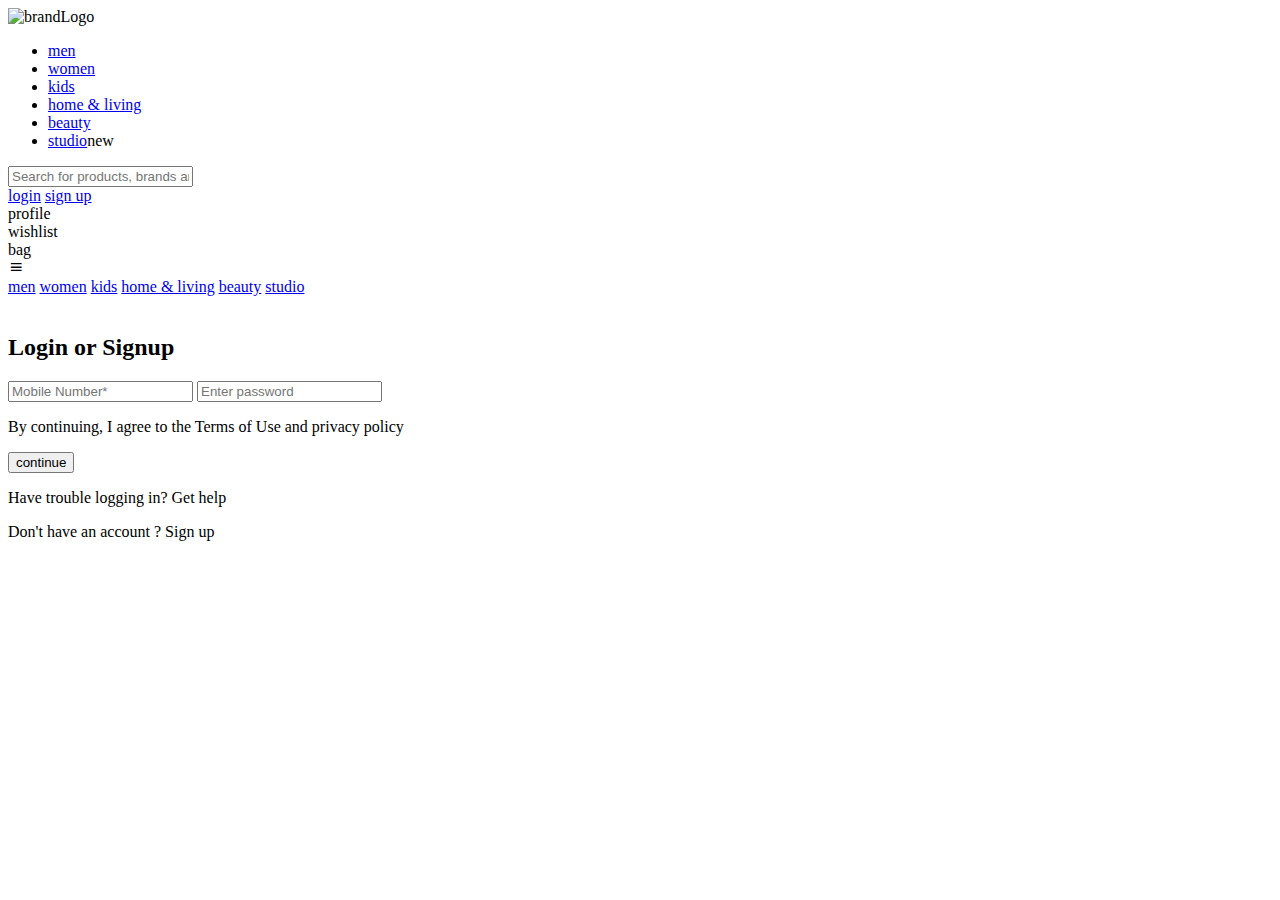
==== Profile/profile.html @ 9f5b26aa "Updated profile.html" ====
<!DOCTYPE html>
<html lang="en">
<head>
    <meta charset="UTF-8">
    <meta http-equiv="X-UA-Compatible" content="IE=edge">
    <meta name="viewport" content="width=device-width, initial-scale=1.0">
    <title>Login</title>
    <link rel="shortcut icon" type="image/png" href="../Common/image/favicon.png">
    <link rel="stylesheet" href="profile.css">
    <link rel="stylesheet" href="../Common/style.css">
    <script src="https://kit.fontawesome.com/24c494a6b6.js" crossorigin="anonymous"></script>
    <link href='https://unpkg.com/boxicons@2.1.2/css/boxicons.min.css' rel='stylesheet'>
</head>
<body>
    <!-- HEADER SECTION -->
    <header>
        <div id="logo">
            <img src="../Common/image/myntra-removebg-preview.png" alt="brandLogo" id="landingPage">
        </div>
        <ul id="nav_bar">
            <li id="megamenu_container"><a href="../Homepages/menHomePage.html">men</a></li>
            <li><a href="../Homepages/womenHomePage.html">women</a></li>
            <li><a href="#">kids</a></li>
            <li><a href="../Homepages/homeLiving.html">home & living</a></li>
            <li><a href="#">beauty</a></li>
            <li id="studio"><a href="#">studio</a><span>new</span></li>
        </ul> 
        <div id="search">
            <input type="text" id="search_bar" placeholder="Search for products, brands and more">
            <i class="fa-solid fa-magnifying-glass" id="search_icon"></i>
        </div>
        <div id="right_icon">
            <div id="reggDropdown">
                <!-- DROPDOWN MENU TO FOR LOGIN AND SIGNUP -->
              <div id="drop">
                  <a href="../Profile/profile.html" class="dropList">login</a>
                  <a href="../Profile/signup.html" class="dropList">sign up</a>
              </div>
              <i class="fa-regular fa-user"></i>
              <span>profile</span>
          </div>
            <div>
                <i class="fa-regular fa-heart"></i>
                <span>wishlist</span>
            </div>
            <div>
                <i class="fa-solid fa-bag-shopping"></i>
                <span>bag</span>
            </div>
        </div>

                <!-- TOGGLE MENU -->
                <div id="toggle">
                    <i class='bx bx-menu dropbtn' onclick="myFunction()"></i>
                    <div id="myDropdown" class="dropdown-content">
                        <div class="top">
                            <a href="../Homepages/menHomePage.html">men</a>
                            <a href="../Homepages/womenHomePage.html">women</a>
                            <a href="#">kids</a>
                            <a href="../Homepages/homeLiving.html">home & living</a>
                            <a href="#">beauty</a>
                            <a href="#">studio</a>
                        </div>
                        <div class="bottom">
                            <i class="fa-regular fa-user fa_user" id="profile"></i>
                            <i class="fa-regular fa-heart fa_wishlist"></i>
                            <i class="fa-solid fa-bag-shopping fa_cart"></i>
                        </div>                
                    </div>
                </div>
    </header>





    <div id="boxbody">
        <div class="imgbo">
                <img src="https://bit.ly/3tV4k8R" alt="">
        </div>

       <div class="signin">
                
           <h2>Login <span>or</span> Signup</h2>
           <div>
           <input type="tel" placeholder="Mobile Number*" id="mob">
           <input type="password" placeholder="Enter password" id="pass">
        </div>   
           <p>By continuing, I agree to the <span> Terms of     Use </span> and <span>privacy policy</span>  </p>
       
           <button>continue</button>
             <p>Have trouble logging in?<span> Get help</span> </p>
             <p>Don't have an account ? <span id="signUp">Sign up</span> </p>
             
    
        </div>

    </div>
</body>
</html>

<script src="profile.js"></script>
<script src="/Common Files/headerMenu.js"></script>
<script src="../Common Files/hyperlinks.js"></script>
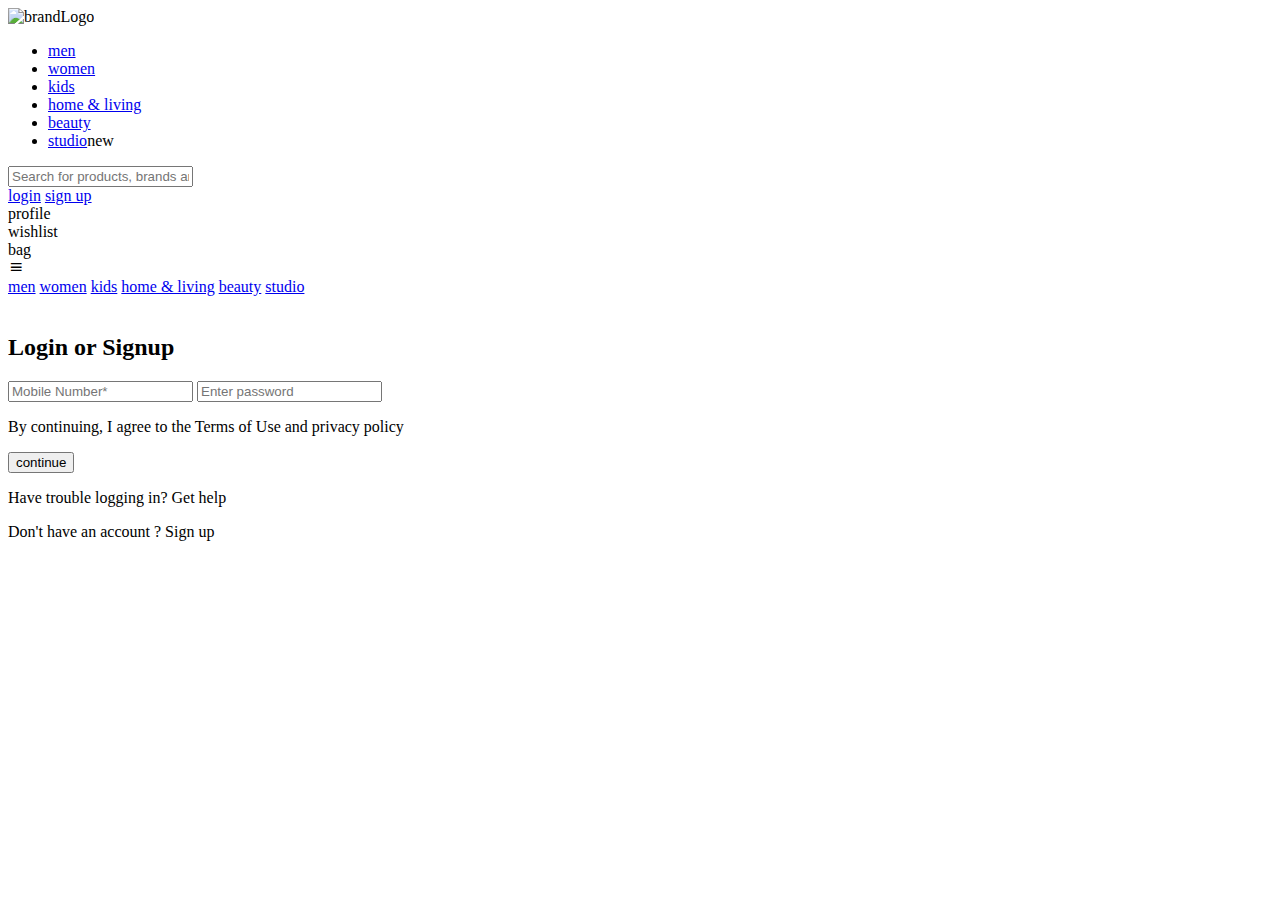
==== commit c9b8b386: "Updated profile.html" ====
--- a/Profile/profile.html
+++ b/Profile/profile.html
@@ -100,5 +100,5 @@
 </html>
 
 <script src="profile.js"></script>
-<script src="/Common Files/headerMenu.js"></script>
+<script src="../Common Files/headerMenu.js"></script>
 <script src="../Common Files/hyperlinks.js"></script>
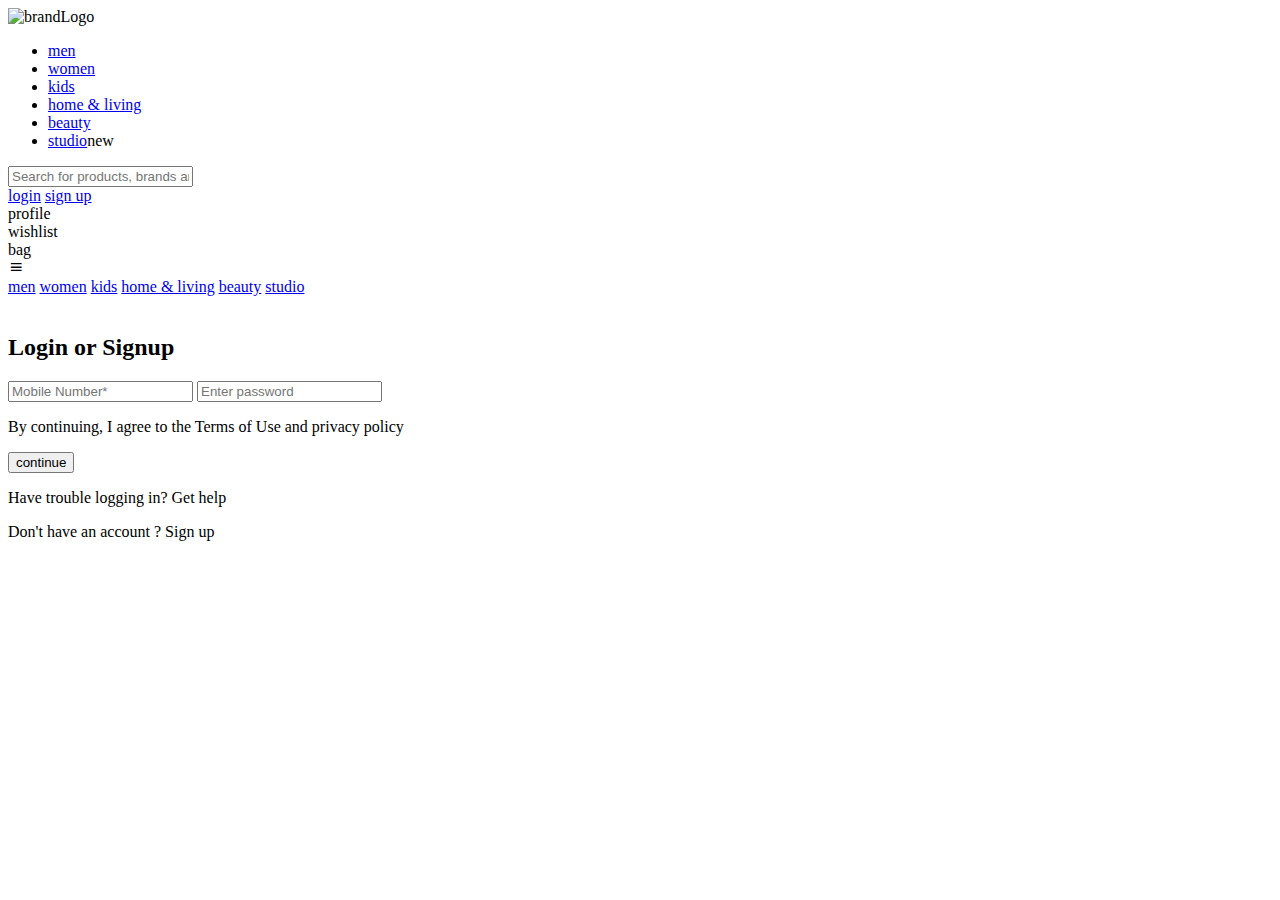
==== commit 7642d995: "Updated profile.html" ====
--- a/Profile/profile.html
+++ b/Profile/profile.html
@@ -99,6 +99,6 @@
 </body>
 </html>
 
-<script src="profile.js"></script>
-<script src="../Common Files/headerMenu.js"></script>
-<script src="../Common Files/hyperlinks.js"></script>
+<script src="../Profile/profile.js"></script>
+<script src="../Common/headerMenu.js"></script>
+<script src="../Common/hyperlinks.js"></script>
